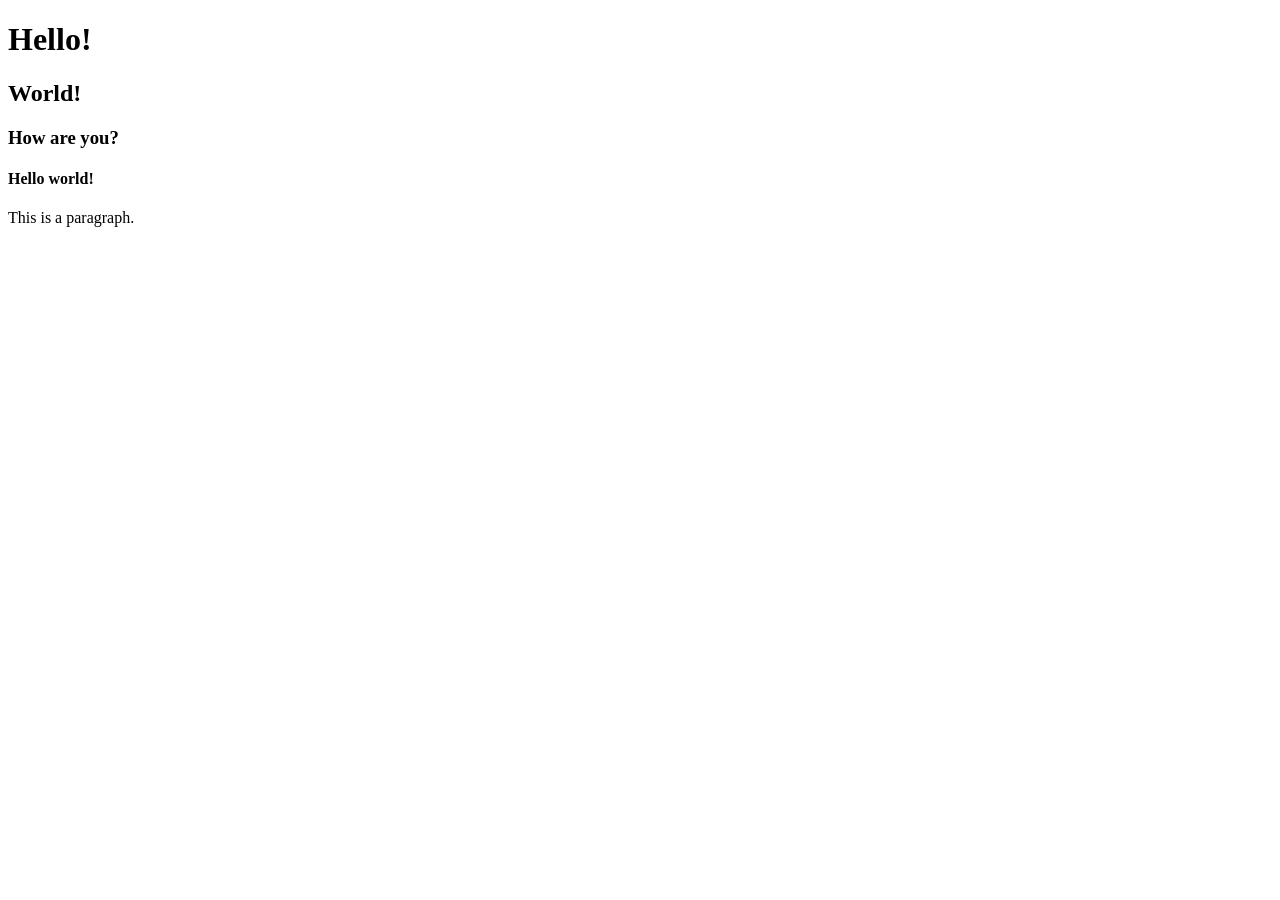
==== index.html @ 7cad80b7 "this is a test" ====
<!DOCTYPE html>
<html lang="en">
<head>
    <meta charset="UTF-8">
    <meta name="viewport" content="width=device-width, initial-scale=1.0">
    <title>Document</title>
</head>
<body>
    <h1>Hello!</h1>
    <h2>World!</h2>
    <h3>How are you?</h3>
    <h4> Hello world!</h4>
    <p>This is a paragraph.</p> 
    
    </body>
</html>
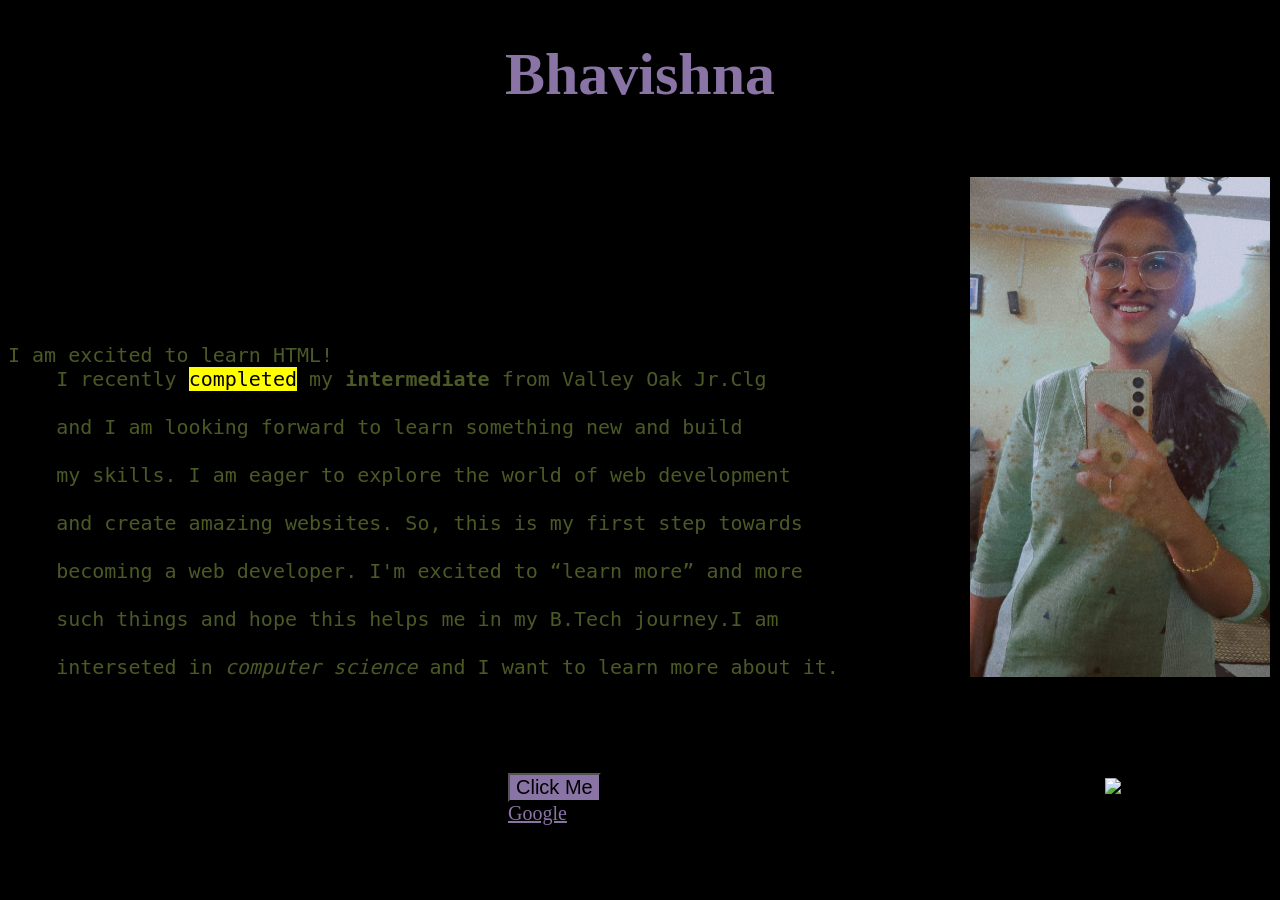
==== commit a2b1a339: "intro about me" ====
--- a/index.html
+++ b/index.html
@@ -5,12 +5,39 @@
     <meta name="viewport" content="width=device-width, initial-scale=1.0">
     <title>Document</title>
 </head>
-<body>
-    <h1>Hello!</h1>
-    <h2>World!</h2>
-    <h3>How are you?</h3>
-    <h4> Hello world!</h4>
-    <p>This is a paragraph.</p> 
+<body style="background: black;">
+    <h1 style="font-family:italic;font-size:60px;color:#8a74a6;text-align: center;"> Bhavishna </h1>
+    <div style="display:flex;align-items:flex-end"> 
+    <pre style="text-align: left;color:#4b5925;padding-top: opx;font-size:20px;">I am excited to learn HTML! 
+    I recently <mark>completed</mark> my <strong>intermediate</strong> from Valley Oak Jr.Clg
+
+    and I am looking forward to learn something new and build 
+
+    my skills. I am eager to explore the world of web development 
+
+    and create amazing websites. So, this is my first step towards
+
+    becoming a web developer. I'm excited to <q>learn more</q> and more 
+
+    such things and hope this helps me in my B.Tech journey.I am 
+
+    interseted in <em>computer science</em> and I want to learn more about it.
+    </pre>
+
     
-    </body>
+    <pre>
+
+    <img src="bhavishnaphoto.jpeg" style="height: 500px;width:300px;margin-left:100px "> </img>
+
+    </pre>
+    </div>
+    <button 
+     style="background: #8a74a6;color: black;font-size: 20px;margin-left: 500px;margin-top: 50px;text-align: center;">Click Me</button>
+
+
+    <img src="https://img.freepik.com/free-vector/inspirational-quote-watercolour-background_1048-18831.jpg;"style="margin-left: 500px;margin-top: 50px;"> </img>
+
+    <a href="https://www.google.com/" style="color: #8a74a6;font-size: 20px;margin-left: 500px;margin-top: 50px;text-align: center;">Google</a>  
+
+</body>
 </html>
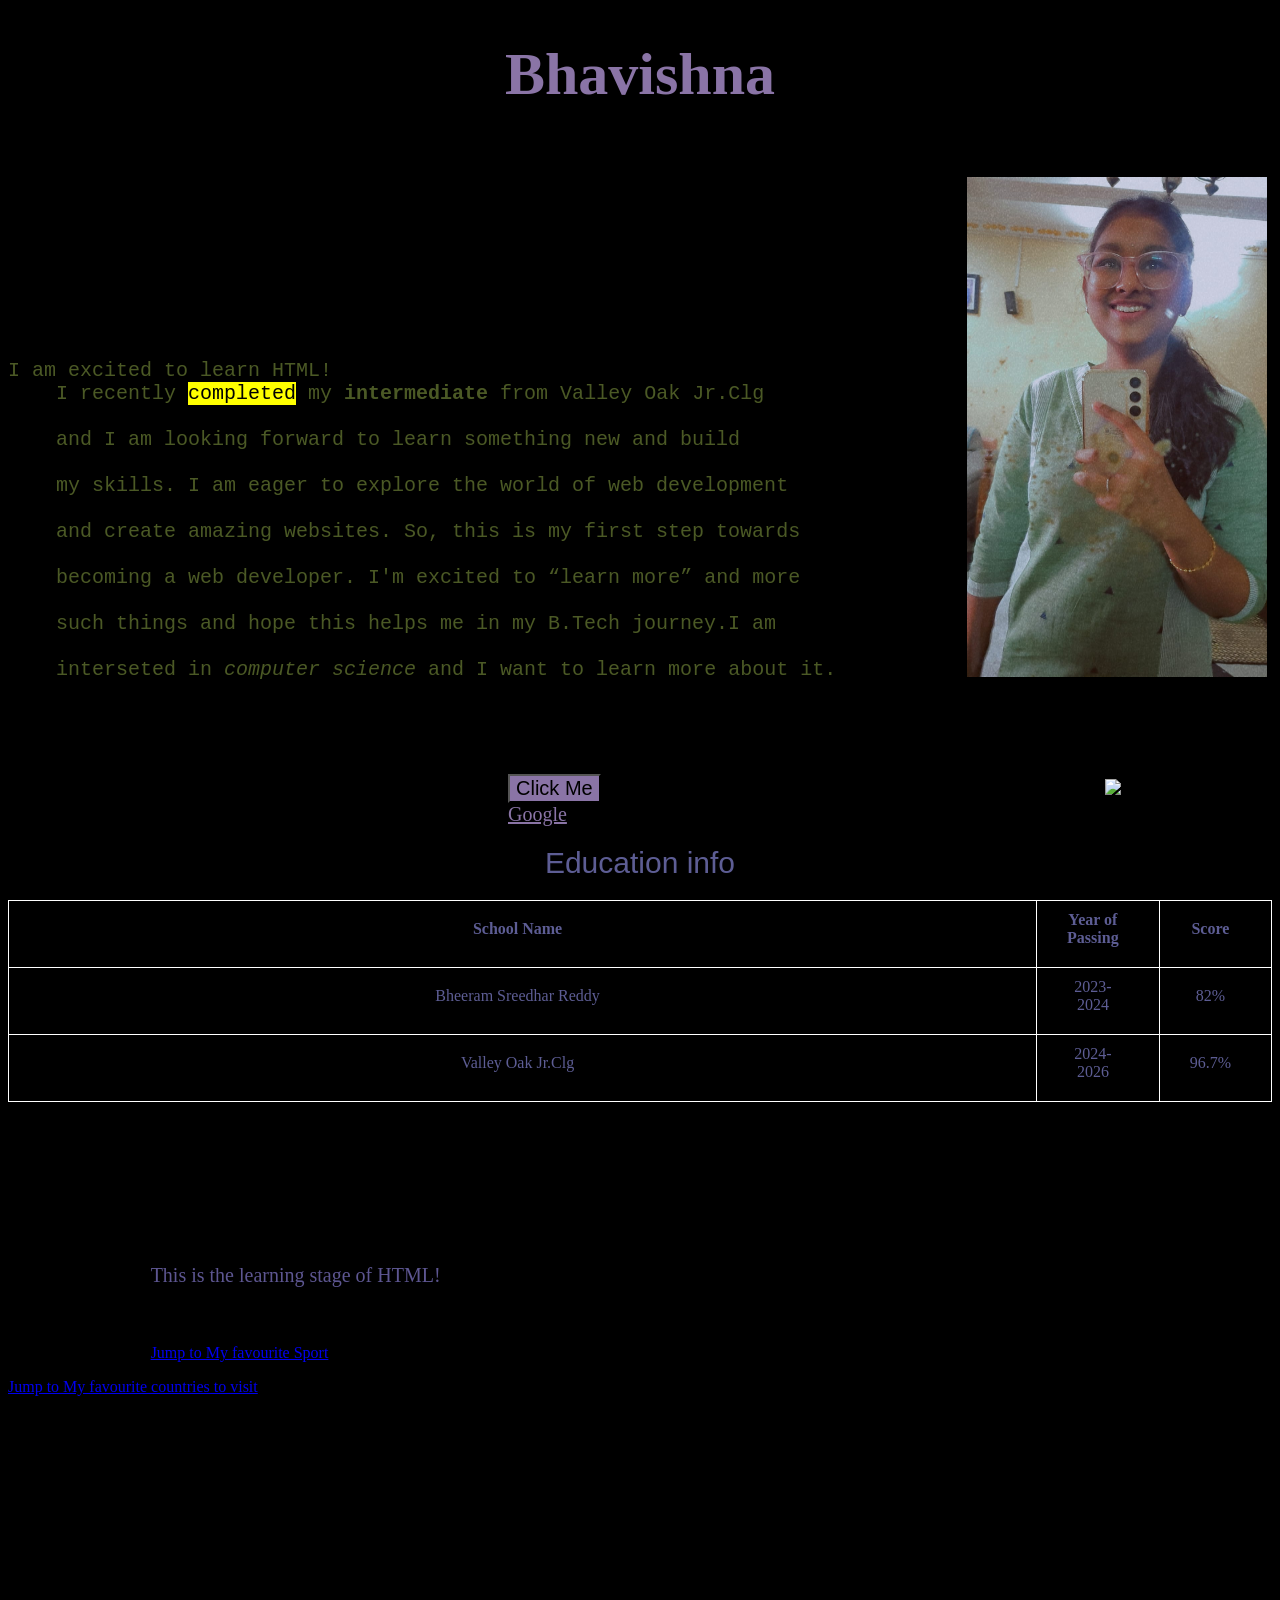
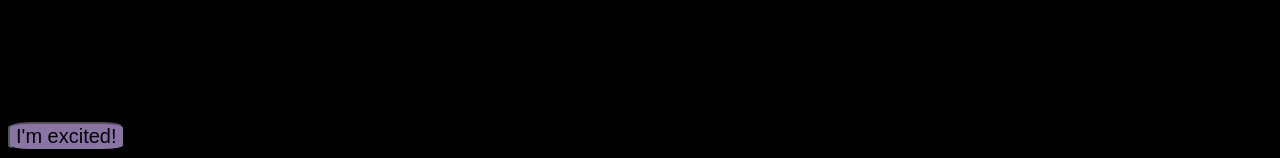
==== commit 3b2929fd: "check" ====
--- a/index.html
+++ b/index.html
@@ -1,13 +1,50 @@
 <!DOCTYPE html>
 <html lang="en">
 <head>
+    <style>
+        table,th,tr,td{
+            border: 1px solid white;
+            border-collapse: collapse;
+            color: rgb(93, 93, 148);
+            padding: 10px;
+            }
+    
+            th,td{
+                text-align:center;
+                padding: 10px;
+                width: 100%
+            }
+            th,td{
+                padding-top: 10px;
+                padding-bottom: 20px;
+                padding-left: 30px;
+                padding-right: 40px;
+    }
+
+    .class{
+        color: rgb(93, 86, 145);
+        border:3px solid black ;
+        font-size: 20px;
+    }
+    #my HTML{
+        background-color:#8a74a6;
+        color:black;
+        padding:20px;
+        text-align: center;
+    }    
+    </style>
     <meta charset="UTF-8">
     <meta name="viewport" content="width=device-width, initial-scale=1.0">
-    <title>Document</title>
+    <title>My HTML!</title>
+    <link rel="icon" type="image/png" href="/images/favicon.ico">
+
+
 </head>
 <body style="background: black;">
     <h1 style="font-family:italic;font-size:60px;color:#8a74a6;text-align: center;"> Bhavishna </h1>
-    <div style="display:flex;align-items:flex-end"> 
+
+    <div style="display:flex;align-items:flex-end">
+
     <pre style="text-align: left;color:#4b5925;padding-top: opx;font-size:20px;">I am excited to learn HTML! 
     I recently <mark>completed</mark> my <strong>intermediate</strong> from Valley Oak Jr.Clg
 
@@ -24,7 +61,7 @@
     interseted in <em>computer science</em> and I want to learn more about it.
     </pre>
 
-    
+
     <pre>
 
     <img src="bhavishnaphoto.jpeg" style="height: 500px;width:300px;margin-left:100px "> </img>
@@ -38,6 +75,56 @@
     <img src="https://img.freepik.com/free-vector/inspirational-quote-watercolour-background_1048-18831.jpg;"style="margin-left: 500px;margin-top: 50px;"> </img>
 
     <a href="https://www.google.com/" style="color: #8a74a6;font-size: 20px;margin-left: 500px;margin-top: 50px;text-align: center;">Google</a>  
+   
+    <table>
+         <caption style="font-size:30px;padding:20px;font-family:sans-serif;"> Education info </caption>
+        <th> School Name </th>
+        <th> Year of Passing </th>
+        <th> Score </th>
+         <tr>
+            <td >
+              Bheeram Sreedhar Reddy </td> <td> 2023-2024</td> <td> 82% </td>
+
+        </tr>
+        <tr>
+            <td>
+           
+              Valley Oak Jr.Clg  </a>  </td> <td> 2024-2026</td> <td> 96.7% </td>
+        </tr>
+    </table>
+
+    <h2> Things to do:</h2>
+    <ul>
+        <li>wash clothes</li>
+        <li>do homework</li>
+        <li>read a book</li>
+        <li>go for a walk</li>
+    </ul>
+
+    <ol style="float:left"> 
+        <li>learn HTML</li>
+        <li>learn CSS</li>
+        <li>learn JavaScript</li>
+        <li>build a website</li>
+    </ol>
+
+    <p class="class">This is the learning stage of HTML!</p>
+    <p id="my HTML">This is my first HTML page!</p>
+    <p> <a href="#h2"> Jump to My favourite Sport </a> </p>
+    <p> <a href="#h3"> Jump to My favourite countries to visit </a> </p>
+
+    <h3> My Hobbies</h3>
+    <p> my Hobbies are playing cricket, listening to music, watching movies and cooking.</p>
+    <h3> My favourite Food </h3>
+    <p> I like to eat chapati, veg Biryani</p>
+    <h3 id="h2"> My favourite Sport </h3>
+    <p> I like to play cricket.</p>
+    <h3 id="h3"> My favourite countries to visit </h3>
+    <p> i would like to visit Japan and France </p>
+
+    <button onclick=" alert('Hello, welcome to my HTML page!')" style="background: #8a74a6; color: black; font-size: 20px;border-radius: 20%; text-align: center;">I'm excited!</button>
+
+
 
 </body>
 </html>
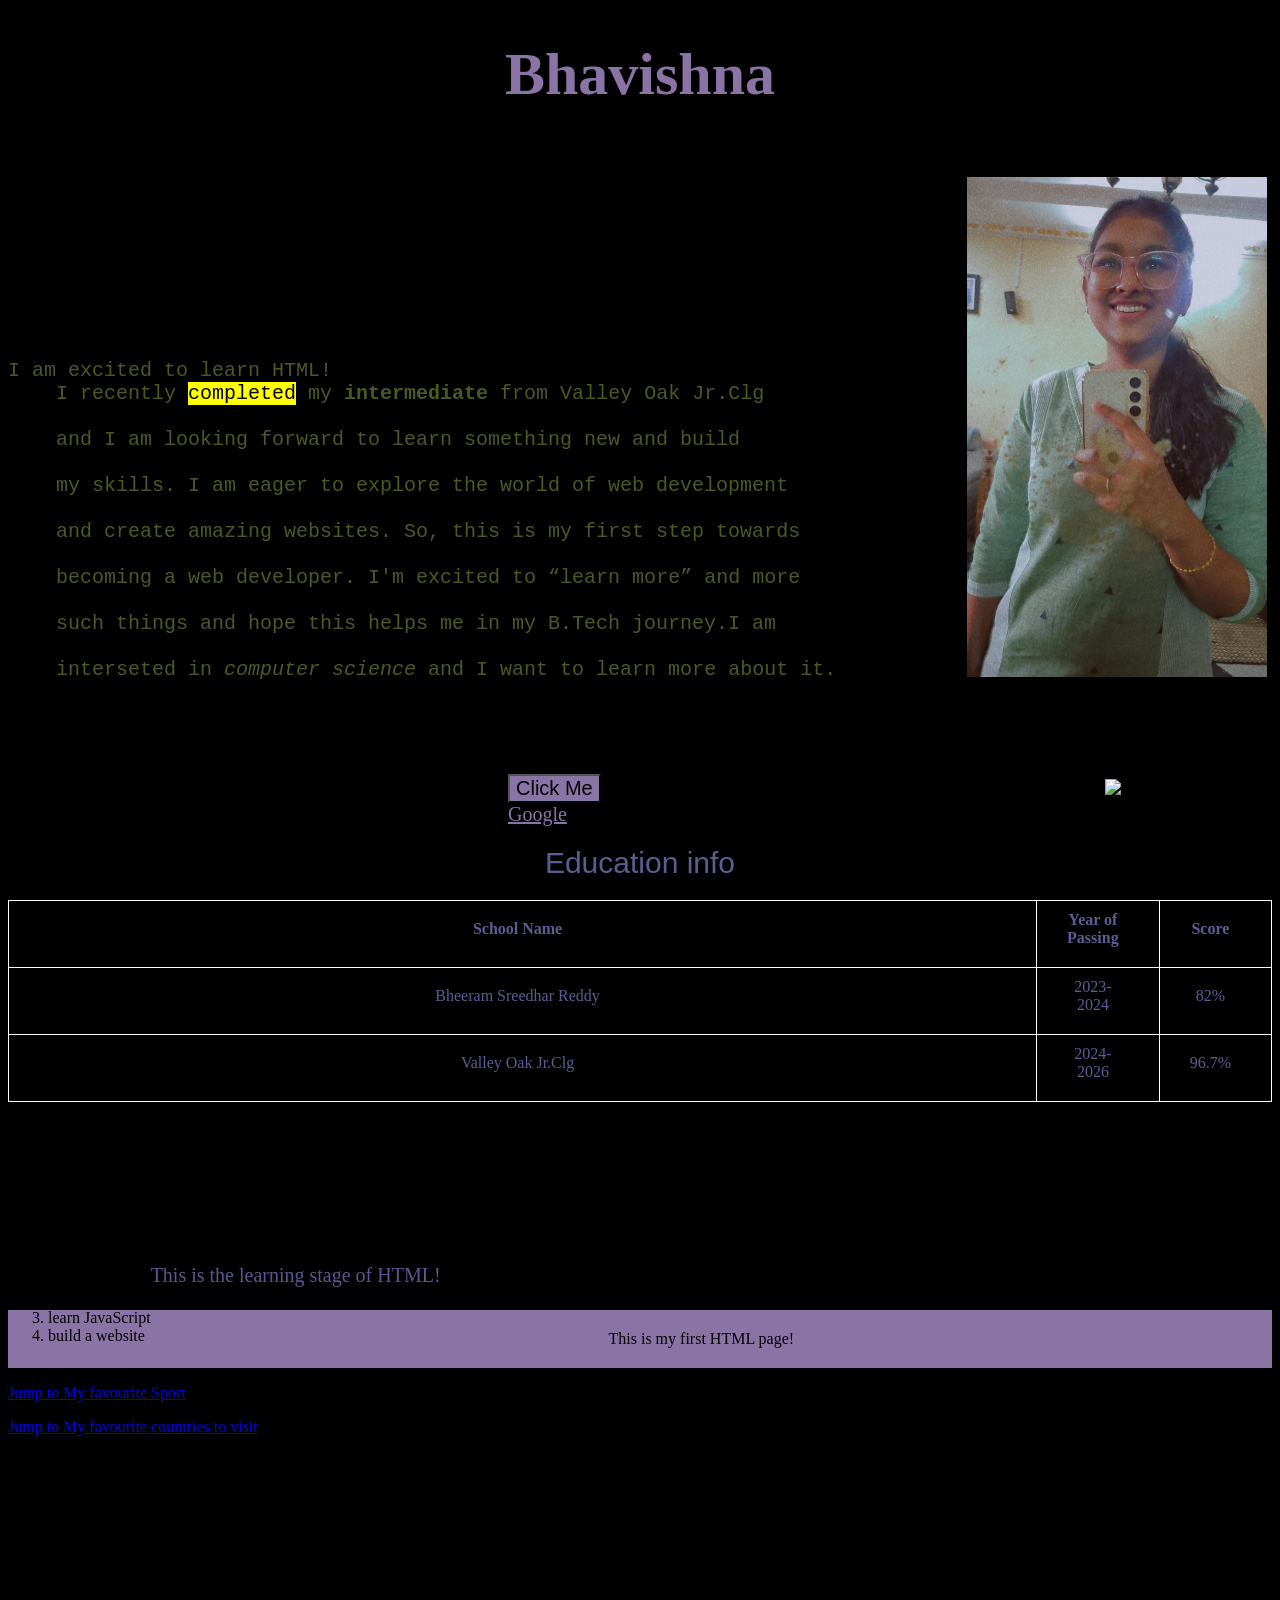
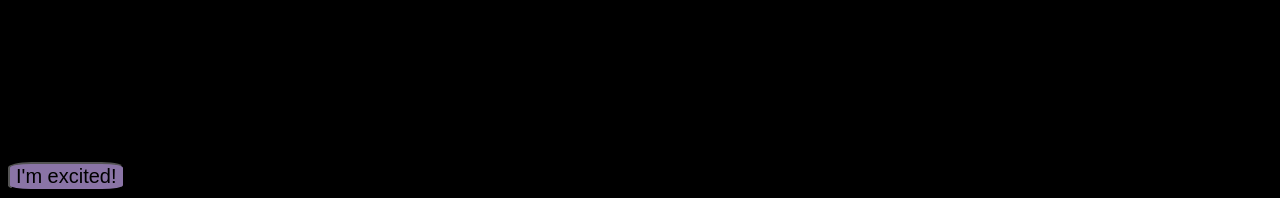
==== commit 82df8277: "modified" ====
--- a/index.html
+++ b/index.html
@@ -26,7 +26,7 @@
         border:3px solid black ;
         font-size: 20px;
     }
-    #my HTML{
+    #myHTML{
         background-color:#8a74a6;
         color:black;
         padding:20px;
@@ -41,7 +41,7 @@
 
 </head>
 <body style="background: black;">
-    <h1 style="font-family:italic;font-size:60px;color:#8a74a6;text-align: center;"> Bhavishna </h1>
+    <h1 style="font-family:roboto;font-size:60px;color:#8a74a6;text-align: center;"> Bhavishna </h1>
 
     <div style="display:flex;align-items:flex-end">
 
@@ -72,16 +72,18 @@
      style="background: #8a74a6;color: black;font-size: 20px;margin-left: 500px;margin-top: 50px;text-align: center;">Click Me</button>
 
 
-    <img src="https://img.freepik.com/free-vector/inspirational-quote-watercolour-background_1048-18831.jpg;"style="margin-left: 500px;margin-top: 50px;"> </img>
+    <img src="https://img.freepik.com/free-vector/inspirational-quote-watercolour-background_1048-18831.jpg"style="margin-left: 500px;margin-top: 50px;"> 
 
     <a href="https://www.google.com/" style="color: #8a74a6;font-size: 20px;margin-left: 500px;margin-top: 50px;text-align: center;">Google</a>  
    
     <table>
          <caption style="font-size:30px;padding:20px;font-family:sans-serif;"> Education info </caption>
+         <tr>
         <th> School Name </th>
         <th> Year of Passing </th>
         <th> Score </th>
          <tr>
+            </tr>
             <td >
               Bheeram Sreedhar Reddy </td> <td> 2023-2024</td> <td> 82% </td>
 
@@ -109,7 +111,7 @@
     </ol>
 
     <p class="class">This is the learning stage of HTML!</p>
-    <p id="my HTML">This is my first HTML page!</p>
+    <p id="myHTML">This is my first HTML page!</p>
     <p> <a href="#h2"> Jump to My favourite Sport </a> </p>
     <p> <a href="#h3"> Jump to My favourite countries to visit </a> </p>
 
@@ -123,8 +125,5 @@
     <p> i would like to visit Japan and France </p>
 
     <button onclick=" alert('Hello, welcome to my HTML page!')" style="background: #8a74a6; color: black; font-size: 20px;border-radius: 20%; text-align: center;">I'm excited!</button>
-
-
-
 </body>
-</html>+</html>
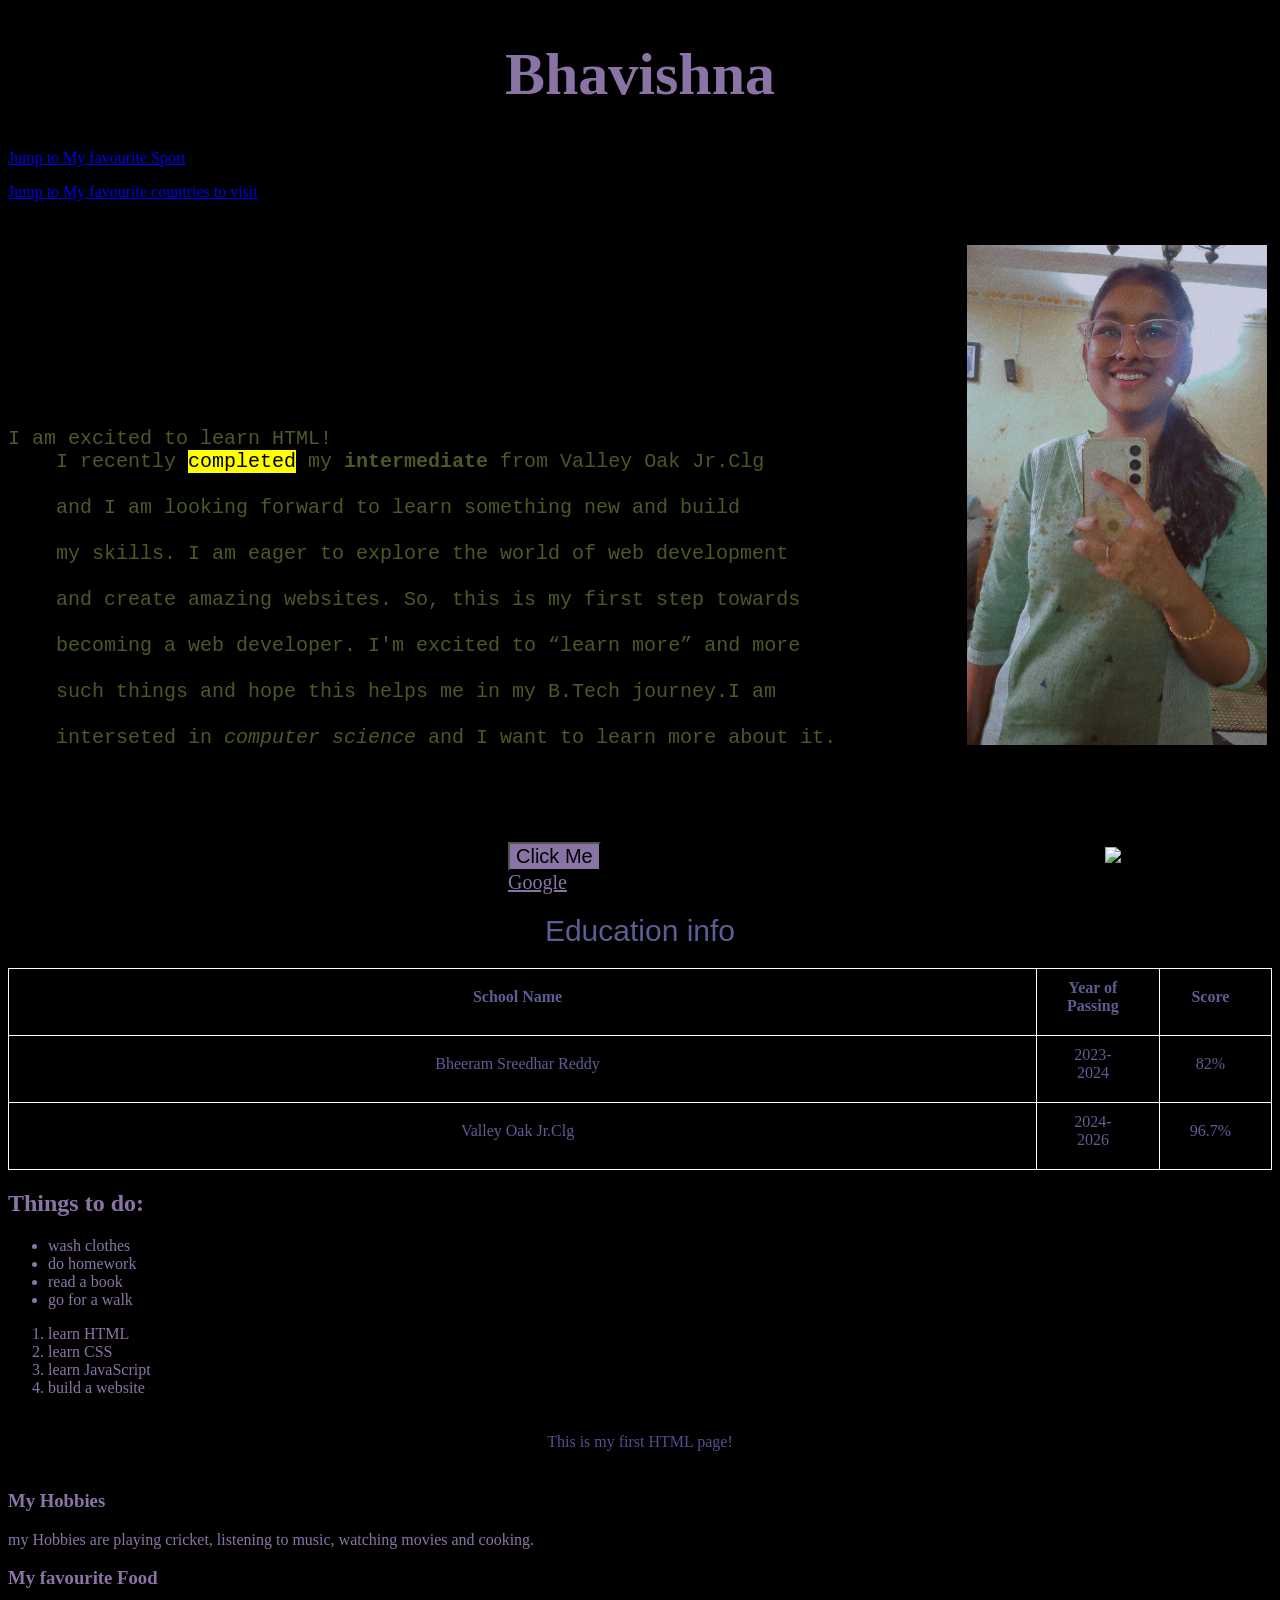
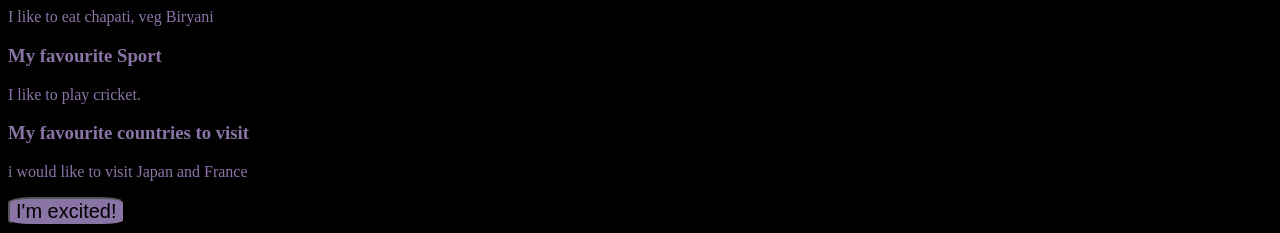
==== commit fca7fa23: "improved" ====
--- a/index.html
+++ b/index.html
@@ -21,14 +21,14 @@
                 padding-right: 40px;
     }
 
-    .class{
-        color: rgb(93, 86, 145);
+    .working{
+        color: rgb(74, 74, 131)
         border:3px solid black ;
         font-size: 20px;
     }
     #myHTML{
-        background-color:#8a74a6;
-        color:black;
+        background-color: black;
+        color: rgb(80, 80, 146);
         padding:20px;
         text-align: center;
     }    
@@ -41,7 +41,12 @@
 
 </head>
 <body style="background: black;">
+   
     <h1 style="font-family:roboto;font-size:60px;color:#8a74a6;text-align: center;"> Bhavishna </h1>
+
+     <p> <a href="#h2"> Jump to My favourite Sport </a> </p>
+    <p> <a href="#h3"> Jump to My favourite countries to visit </a> </p>
+
 
     <div style="display:flex;align-items:flex-end">
 
@@ -95,26 +100,23 @@
         </tr>
     </table>
 
-    <h2> Things to do:</h2>
-    <ul>
+    <h2 style="color:#8a74a6"; > Things to do:</h2>
+    <ul style="color:#8a74a6";>
         <li>wash clothes</li>
         <li>do homework</li>
         <li>read a book</li>
         <li>go for a walk</li>
     </ul>
 
-    <ol style="float:left"> 
+    <ol style="color:#8a74a6";margin-left:50px;> 
         <li>learn HTML</li>
         <li>learn CSS</li>
         <li>learn JavaScript</li>
         <li>build a website</li>
     </ol>
 
-    <p class="class">This is the learning stage of HTML!</p>
     <p id="myHTML">This is my first HTML page!</p>
-    <p> <a href="#h2"> Jump to My favourite Sport </a> </p>
-    <p> <a href="#h3"> Jump to My favourite countries to visit </a> </p>
-
+    <div style="color:#8a74a6";>
     <h3> My Hobbies</h3>
     <p> my Hobbies are playing cricket, listening to music, watching movies and cooking.</p>
     <h3> My favourite Food </h3>
@@ -123,6 +125,7 @@
     <p> I like to play cricket.</p>
     <h3 id="h3"> My favourite countries to visit </h3>
     <p> i would like to visit Japan and France </p>
+    </div>
 
     <button onclick=" alert('Hello, welcome to my HTML page!')" style="background: #8a74a6; color: black; font-size: 20px;border-radius: 20%; text-align: center;">I'm excited!</button>
 </body>
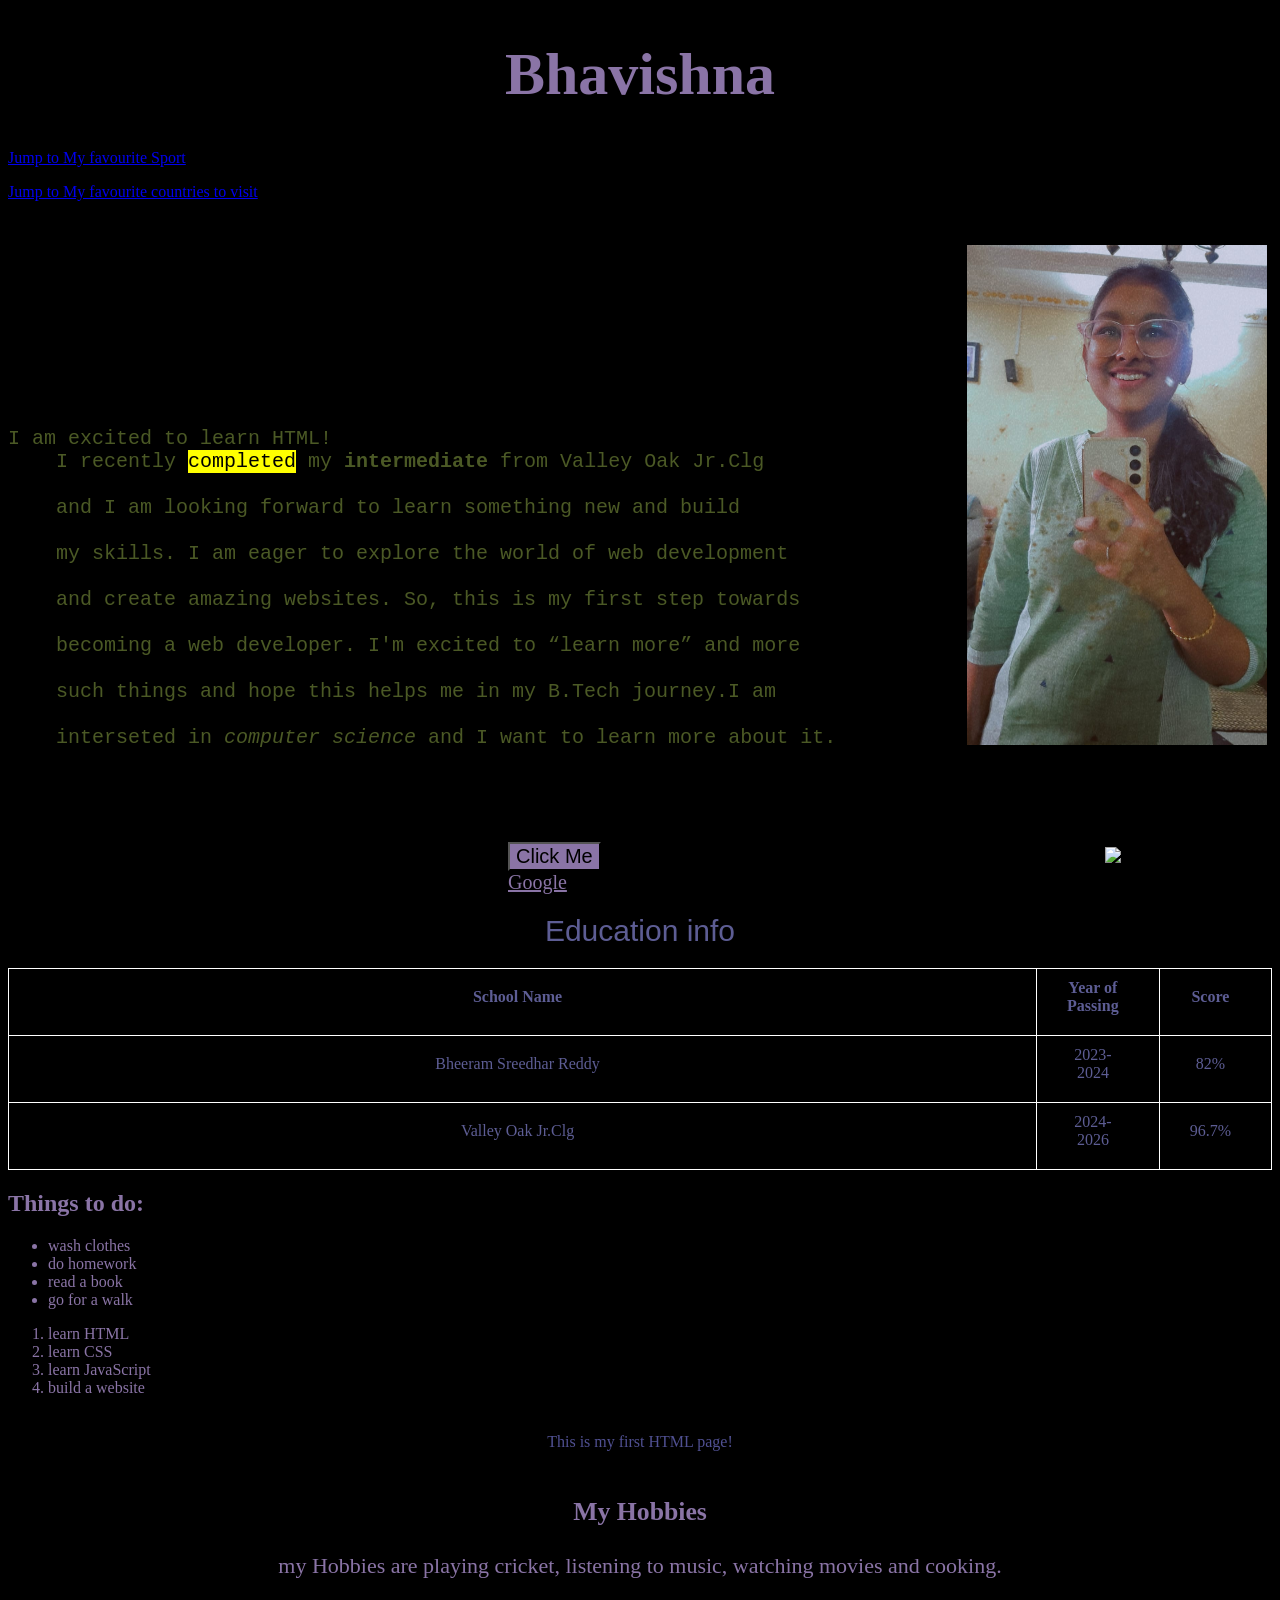
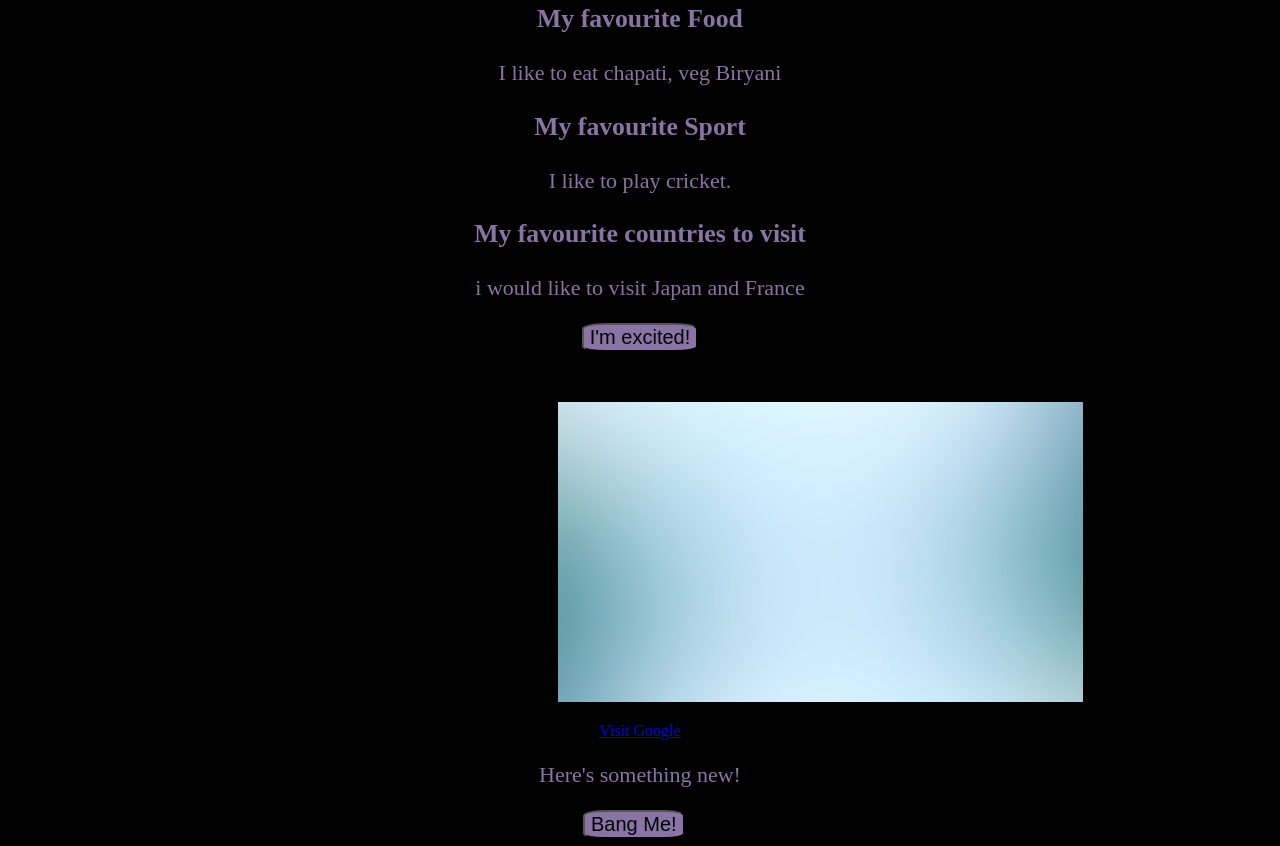
==== commit 0591c448: "issue of flex" ====
--- a/index.html
+++ b/index.html
@@ -101,14 +101,14 @@
     </table>
 
     <h2 style="color:#8a74a6"; > Things to do:</h2>
-    <ul style="color:#8a74a6";>
+    <ul style="color:#8a74a6;">
         <li>wash clothes</li>
         <li>do homework</li>
         <li>read a book</li>
         <li>go for a walk</li>
     </ul>
 
-    <ol style="color:#8a74a6";margin-left:50px;> 
+    <ol style="color:#8a74a6;"> 
         <li>learn HTML</li>
         <li>learn CSS</li>
         <li>learn JavaScript</li>
@@ -116,7 +116,8 @@
     </ol>
 
     <p id="myHTML">This is my first HTML page!</p>
-    <div style="color:#8a74a6";>
+
+    <div style="color:#8a74a6;text-align: center;font-size: 22px;">
     <h3> My Hobbies</h3>
     <p> my Hobbies are playing cricket, listening to music, watching movies and cooking.</p>
     <h3> My favourite Food </h3>
@@ -125,8 +126,24 @@
     <p> I like to play cricket.</p>
     <h3 id="h3"> My favourite countries to visit </h3>
     <p> i would like to visit Japan and France </p>
+    <button onclick=" alert('Hello, welcome to my HTML page!')" style="background: #8a74a6; color: black; font-size: 20px;border-radius: 20%; text-align: center;">I'm excited!</button>
     </div>
+    <iframe src="backgroundimported.jpg"; name="iframe_a"; style="height: 300px;width: 525px;margin-left:550px;margin-top:50px;border:none"> </iframe>
+    <p style="text-align: center;"> <a href="https://youtu.be/YLoSNspsvas" target="iframe_a"; >Visit Google</a> </p>
+<p id="trile" style="color:#8a74a6;text-align: center;font-size: 22px;"> Here's something new!</p>
+    <button onclick="myfunction()" style="background: #8a74a6; color: black; font-size: 20px;border-radius: 20%;margin-left:575px;"> Bang Me! </button>
+    <script>
+        function myfunction(){
+            document.getElementById("trile").innerHTML="I am learning JavaScript!";
+             document.getElementById("trile").style.color="#8a74a6";
+              document.getElementById("trile").style.textAlign="center";
+               document.getElementById("trile").style.fontSize="20px";    
+        }
+    </script>
 
-    <button onclick=" alert('Hello, welcome to my HTML page!')" style="background: #8a74a6; color: black; font-size: 20px;border-radius: 20%; text-align: center;">I'm excited!</button>
+    
+
+   
+
 </body>
 </html>
